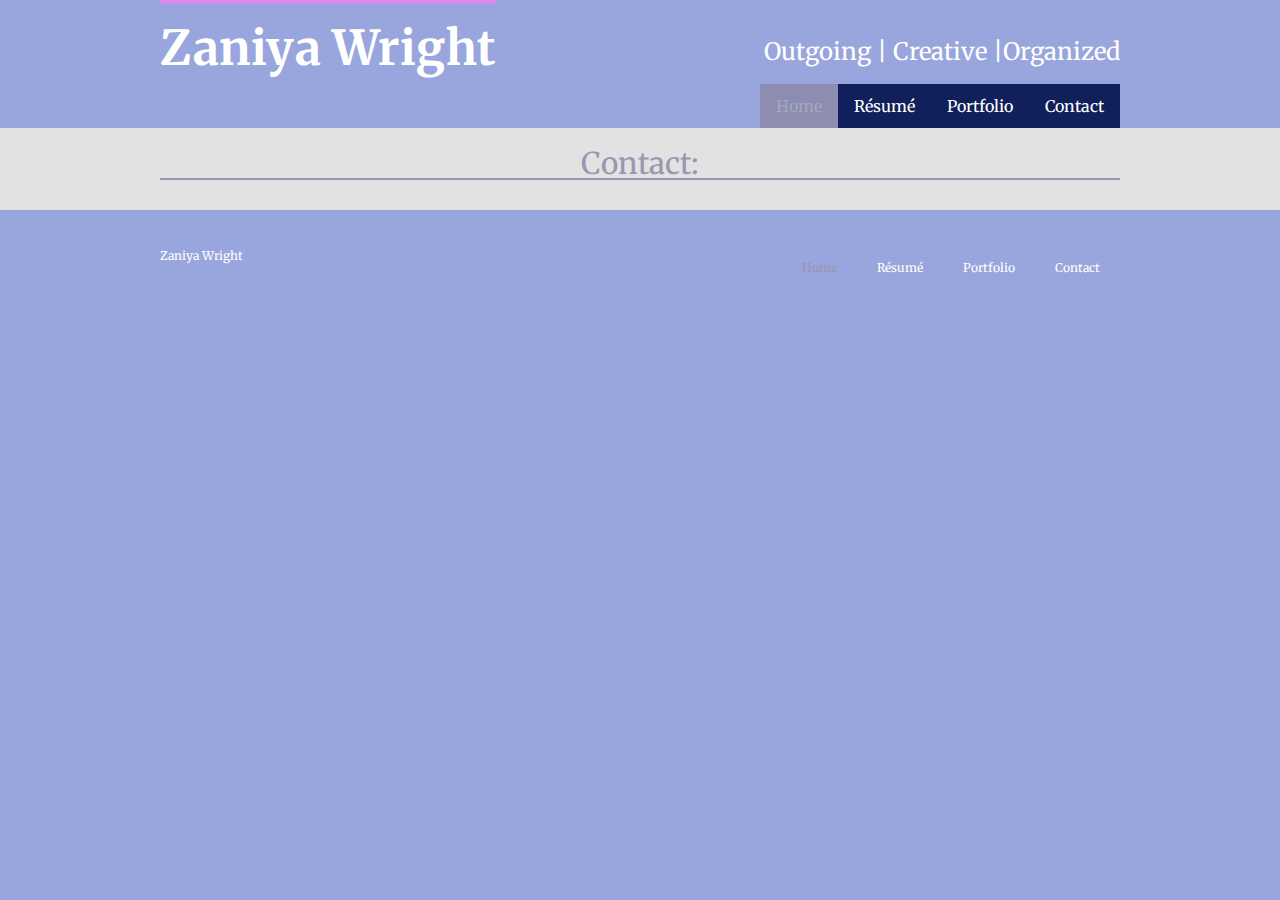
==== contact.html @ 274e919e "Add files via upload" ====
<!DOCTYPE html>
<html lang="en">
    <head>
        <title>Zaniya Wright</title>
        <link rel="preconnect" href="https://fonts.googleapis.com" />
        <link rel="preconnect" href="https://fonts.gstatic.com" crossorigin />
        <link
            href="https://fonts.googleapis.com/css2?family=Merriweather:ital,wght@0,300;0,400;0,700;0,900;1,300;1,400;1,700;1,900&display=swap"
            rel="stylesheet"
        />
        <link rel="stylesheet" href="styles/style.css" />
    </head>

    <body>
        <!-- Header -->

        <header>
            <h1>Zaniya Wright</h1>
            <h2>Outgoing | Creative |Organized </h2>
            <a href="contact.html">Contact</a>
            <a href="portfolio.html">Portfolio</a>
            <a href="resume.html">Résumé</a>
            <a class="active" href="index.html">Home</a>
        </header>

        <!-- Main -->

        <article>
            <h1>Contact:</h1>

        </article>

        <footer>
            <h1>Zaniya Wright</h1>
            <a href="contact.html">Contact</a>
            <a href="portfolio.html">Portfolio</a>
            <a href="resume.html">Résumé</a>
            <a class="active" href="index.html">Home</a>
        </footer>
    </body>
</html>
---- styles/style.css ----
/*
===============================================================================
Start CSS Reset
===============================================================================
*/
/* http://meyerweb.com/eric/tools/css/reset/ 
   v2.0 | 20110126
   License: none (public domain)
*/

*,
*:before,
*:after {
    -webkit-box-sizing: border-box;
    -moz-box-sizing: border-box;
    box-sizing: border-box;
}

html,
body,
div,
span,
applet,
object,
iframe,
h1,
h2,
h3,
h4,
h5,
h6,
p,
blockquote,
pre,
a,
abbr,
acronym,
address,
big,
cite,
code,
del,
dfn,
em,
img,
ins,
kbd,
q,
s,
samp,
small,
strike,
strong,
sub,
sup,
tt,
var,
b,
u,
i,
center,
dl,
dt,
dd,
ol,
ul,
li,
fieldset,
form,
label,
legend,
table,
caption,
tbody,
tfoot,
thead,
tr,
th,
td,
article,
aside,
canvas,
details,
embed,
figure,
figcaption,
footer,
header,
hgroup,
menu,
nav,
output,
ruby,
section,
summary,
time,
mark,
audio,
video {
    margin: 0;
    padding: 0;
    border: 0;
    font-size: 100%;
    font: inherit;
    vertical-align: baseline;
}
/* HTML5 display-role reset for older browsers */
article,
aside,
details,
figcaption,
figure,
footer,
header,
hgroup,
menu,
nav,
section {
    display: block;
}
body {
    line-height: 1;
}
ol,
ul {
    list-style: none;
}
blockquote,
q {
    quotes: none;
}
blockquote:before,
blockquote:after,
q:before,
q:after {
    content: '';
    content: none;
}
table {
    border-collapse: collapse;
    border-spacing: 0;
}
/*
===============================================================================
End CSS Reset
===============================================================================
*/
body {
    font-family: 'Merriweather', serif;
    font-weight: 400;
    font-style: normal;
    margin: 0px;
    background-color: #99a5dd;
}

header,
footer {
    overflow: hidden;
    color: #ffffff;
}

header h1 {
    float: left;
    width: fit-content;
    font-weight: 700;
    letter-spacing: 0.5px;
    padding: 20px 0 0 0;
    font-size: 48px;
    border-top: 4px solid #d98aec;
}

header h2 {
    font-size: 24px;
    padding: 40px 0 20px 0;
    text-align: right;
}

header a {
    float: right;
    display: block;
    color: #ffffff;
    text-align: center;
    padding: 14px 16px;
    background-color: #111f5a;
    text-decoration: none;
}

header a.active {
    background-color: rgb(141, 140, 177);
    color: #a4a9bb;
}

header a:hover {
    background-color: #000000;
    color: #ffffff;
}

header,
footer,
article {
    padding: 0 12.5% 0 12.5%;
}

article {
    background-color: #e2e2e2;
    padding-top: 10px;
    padding-bottom: 10px;
}

article h1 {
    text-align: center;
    font-size: 30px;
    color: #9996af;
    border-bottom: 2px solid #9996af;
    padding-top: 10px;
    margin-bottom: 20px;
}

article p {
    line-height: 20px;
}

footer {
    font-size: 12px;
    padding-top: 40px;
}

footer a {
    float: right;
    color: #ffffff;
    text-decoration: none;
    padding: 0 20px 0 20px;
}

footer a.active {
    color: #9996af;
}

footer a:hover {
    color: #000000;
}
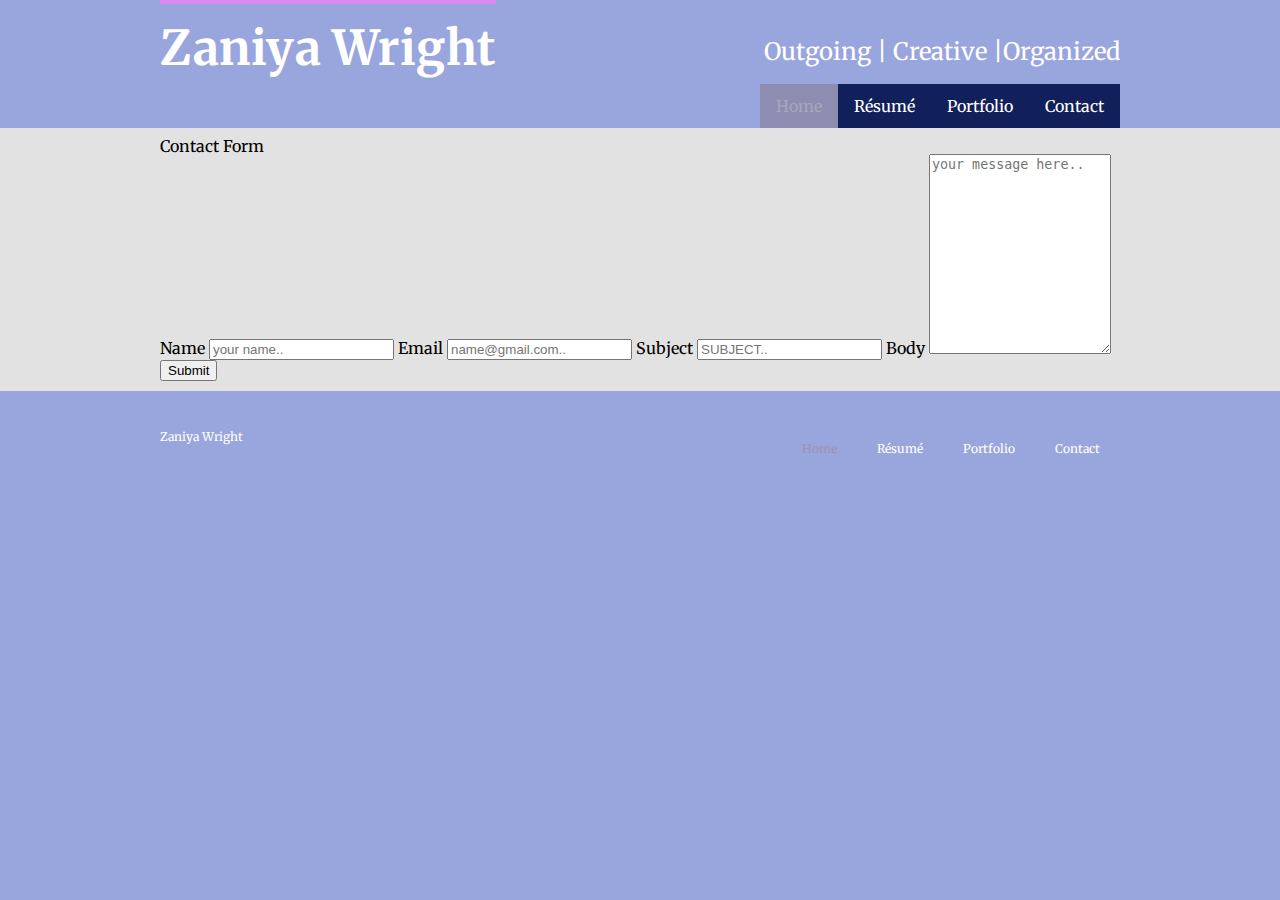
==== commit 8857c9de: "Add files via upload" ====
--- a/contact.html
+++ b/contact.html
@@ -26,7 +26,25 @@
         <!-- Main -->
 
         <article>
-            <h1>Contact:</h1>
+            <h3>Contact Form</h3>
+
+            <div class="container">
+              <form action="/action_page.php">
+                <label for="name">Name</label>
+                <input type="text" id="name" name="name" placeholder="your name..">
+            
+                <label for="Email">Email</label>
+                <input type="text" id="subject" name="Email" placeholder="name@gmail.com..">
+
+                <label for="subject">Subject</label>
+                <input type="text" id="subject" name="subject" placeholder="SUBJECT..">
+            
+                <label for="body">Body</label>
+                <textarea id="body" name="body" placeholder="your message here.." style="height:200px"></textarea>
+            
+                <input type="submit" value="Submit">
+              </form>
+            </div>
 
         </article>
 
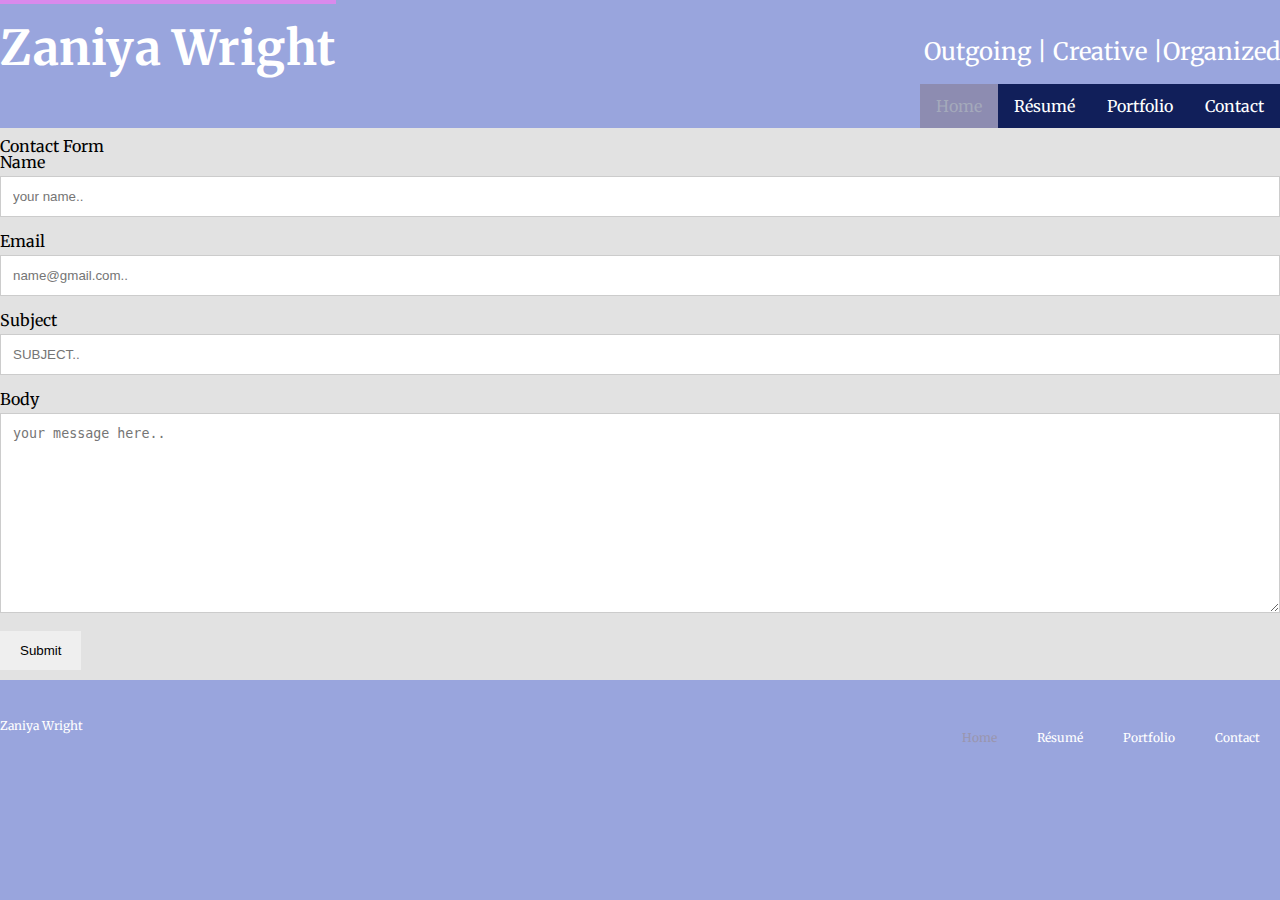
==== commit 6df23a1c: "Add files via upload" ====
--- a/contact.html
+++ b/contact.html
@@ -17,11 +17,17 @@
         <header>
             <h1>Zaniya Wright</h1>
             <h2>Outgoing | Creative |Organized </h2>
-            <a href="contact.html">Contact</a>
+        </header>
+
+        
+        <!-- Navbar -->
+       
+        <nav>
+            <a class="active" href="index.html">Home</a>
+            <a href="resume.html">Résumé</a>
             <a href="portfolio.html">Portfolio</a>
-            <a href="resume.html">Résumé</a>
-            <a class="active" href="index.html">Home</a>
-        </header>
+         <a href="contact.html">Contact</a>
+        </nav>
 
         <!-- Main -->
 
--- a/styles/style.css
+++ b/styles/style.css
@@ -172,12 +172,16 @@
 header h2 {
     font-size: 24px;
     padding: 40px 0 20px 0;
+    white-space: nowrap;
     text-align: right;
 }
 
-header a {
-    float: right;
-    display: block;
+nav {
+    display: flex;
+    justify-content: right;
+}
+
+nav a {
     color: #ffffff;
     text-align: center;
     padding: 14px 16px;
@@ -185,19 +189,20 @@
     text-decoration: none;
 }
 
-header a.active {
+nav a.active {
     background-color: rgb(141, 140, 177);
     color: #a4a9bb;
 }
 
-header a:hover {
+nav a:hover {
     background-color: #000000;
     color: #ffffff;
 }
 
 header,
-footer,
-article {
+nav,
+article 
+footer,{
     padding: 0 12.5% 0 12.5%;
 }
 
@@ -220,6 +225,32 @@
     line-height: 20px;
 }
 
+
+.row{
+    margin: 8px -16px;
+}
+
+.row, 
+.row > .column{
+    padding: 8px;
+}
+
+.column{
+    float: left;
+    width:25%;
+}
+
+.row:after{
+    content: "";
+    display: table;
+    clear: both;
+}
+
+.content{
+    background-color: rgb(132, 140, 245);
+    padding: 10px;
+}
+
 footer {
     font-size: 12px;
     padding-top: 40px;
@@ -237,6 +268,58 @@
 }
 
 footer a:hover {
-    color: #000000;
-}
-
+    color: #d6d0d0;
+}
+
+input[type=text], select, textarea {
+    width: 100%;
+    padding: 12px;
+    border: 1px solid #ccc;
+    box-sizing: border-box;
+    margin-top: 6px;
+    margin-bottom: 16px;
+    resize: vertical;
+  }
+  
+  input[type=submit] {
+    background-color:rgb(138, 90, 90) 255, 255);
+    color: rgba(255, 255, 255, 0.473)55, 255, 255);
+    padding: 12px 20px;
+    border: none;
+    cursor: pointer;
+  }
+  
+  input[type=submit]:hover {
+    background-color: #f3f3f354;
+  }
+  
+  .container {
+    background-color:#99a5dd
+    padding: 20px;
+  }
+
+@media screen and (max-width: px ) {
+    header h2 {
+        clear: left;
+        text-align: unset;
+        padding-top: 20px;
+    }
+    
+}
+
+@media screen and (max-width: 900px) {
+    .column{
+        width: 50%;
+    }
+
+    nav  {
+       justify-content: unset;
+       flex-direction: column;
+       padding: 0%;
+    }
+}
+@media screen and (max-width: 600px) {
+    .column{
+        width: 100%;
+    }
+}
